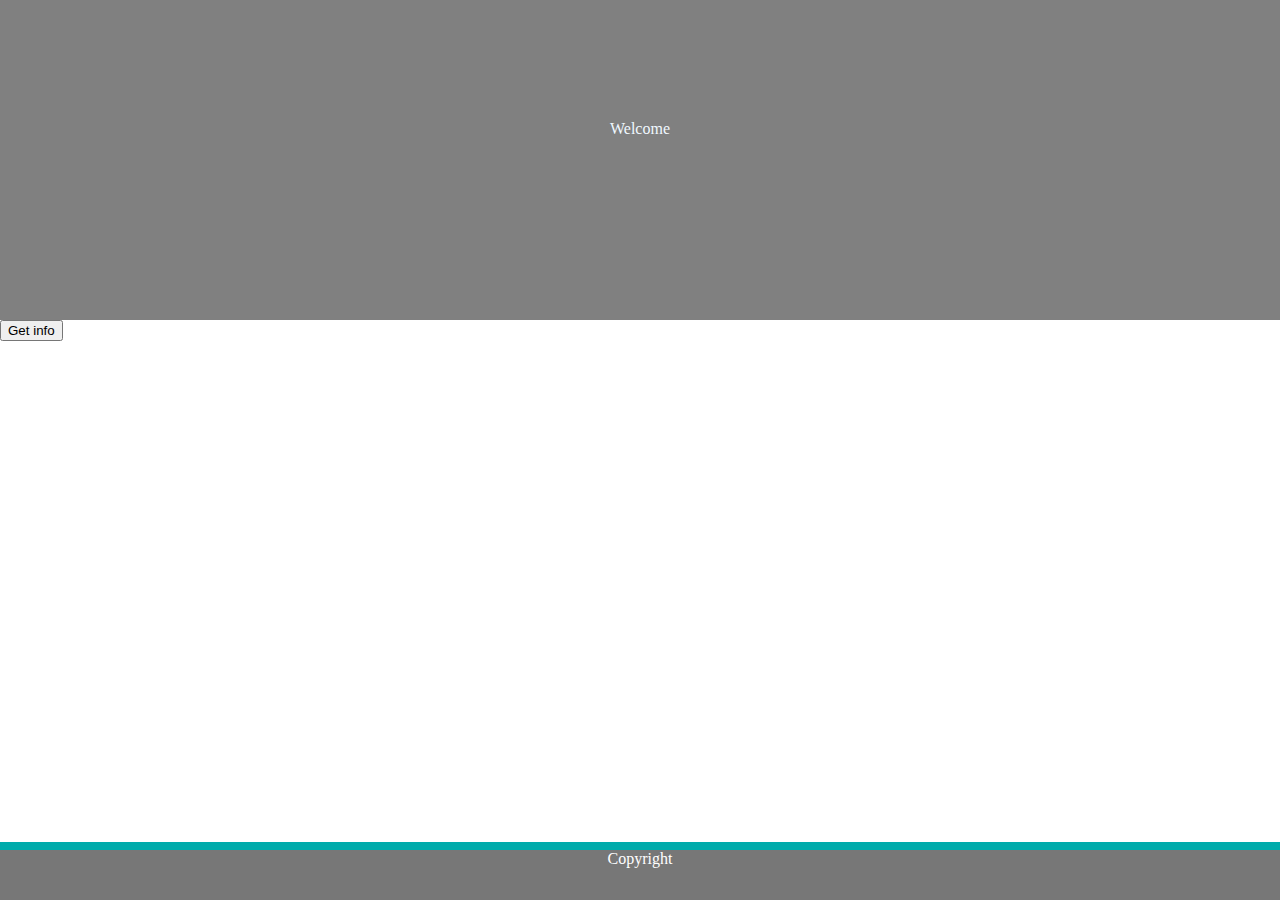
==== project01/index.html @ 90e955ce "Latest Changes" ====
<!DOCTYPE html>
<html lang="en">

<head>
    <meta charset="UTF-8">
    <meta name="viewport" content="width=device-width, initial-scale=1.0">
    <meta http-equiv="X-UA-Compatible" content="ie=edge">
    <title>Document</title>
    <link rel="stylesheet" href="./styles.css" />
    <link rel="stylesheet" href="https://cdnjs.cloudflare.com/ajax/libs/animate.css/3.7.2/animate.min.css">

</head>

<body>
    <div class="jumbotron hero-bkg-animated">Welcome</div>
    <button id = "getInfo">Get info</button>
    <form id = "addressDetail" style = "display:none">
        <input id="houseNo" type="text">House No</input><br>
        <input id="StreetName" type="text">Street Name</input><br>
        <input id="city" type="text">City</input><br>
        <input id="state" type="text">State</input><br>
        <input id="zipcode" type="text">Zipcode</input><br>
        <button id="searchbutton">Search</button>
    </form>
    <form id = "pollingLocation">
        <div id = "polCity"></div>
        <div id = "polline1"></div>
        <div id = "polLocationName"></div>
        <div id = "polState"></div>
        <div id = "polZip"></div>
        
    </form>
    <footer id="foot2">Copyright</footer>
    <div id="searchresults"> </div>
    <audio src="attention.mp3" id="my_audio" loop="loop"></audio>
    <script type="text/javascript">

    </script>

    <script src="https://code.jquery.com/jquery-3.4.1.js"
        integrity="sha256-WpOohJOqMqqyKL9FccASB9O0KwACQJpFTUBLTYOVvVU=" crossorigin="anonymous"></script>
    <script src="./script.js"></script>
</body>

</html>
---- project01/styles.css ----
html, body {
        margin: 0;
        padding: 0;
    }

    .hero-bkg-animated {
        background: gray url(usa-waving-flag-background-loop_szzghy9n__F0000.png) repeat 0 0;
        color: aliceblue;
        width: 100%;
        margin: 0;
        text-align: center;
        height: 200px;
        padding-top: 120px;
        background-size: cover;
        /* position: absolute; */
        /* box-sizing: border-box; */
        -webkit-animation: slide 20s linear infinite;
    }

    .hero-bkg-animated h1 {
        font-family: sans-serif;
    }

    @-webkit-keyframes slide {
        from {
            background-position: 0 0;
        }
        to {
            background-position: -400px 0;
        }
    }

    #foot2 {
        width: 100%;
        height: 50px;
        border-style: inset;
        border-color: aqua;
        border-width: 8px 0px 0px 0px;
        margin-top: 320px;
        color: #ffffff;
        background: #777777;
        text-align: center;
        position: absolute;
        bottom: 0%;
    }
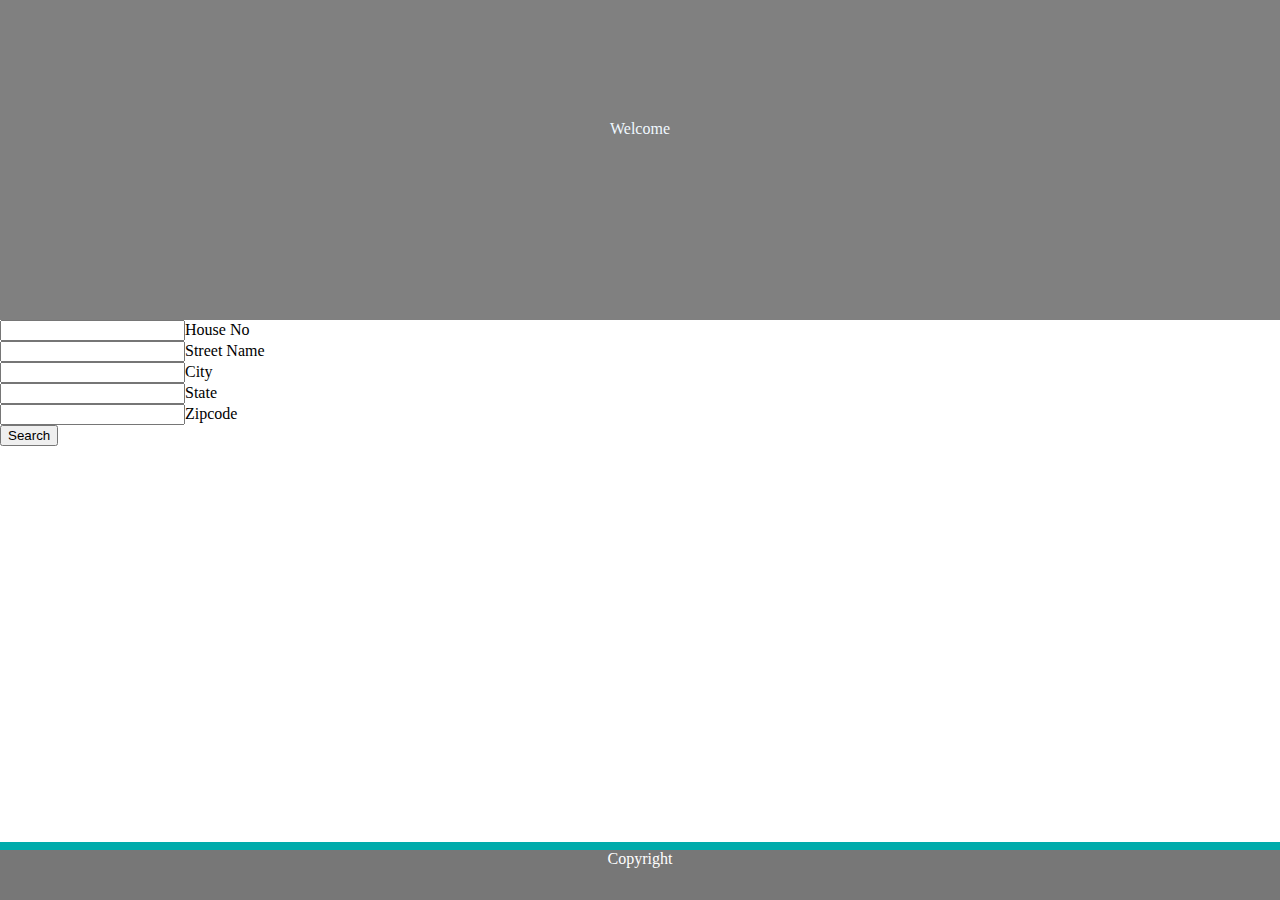
==== commit b9016f66: "Files Updated" ====
--- a/project01/index.html
+++ b/project01/index.html
@@ -13,8 +13,8 @@
 
 <body>
     <div class="jumbotron hero-bkg-animated">Welcome</div>
-    <button id = "getInfo">Get info</button>
-    <form id = "addressDetail" style = "display:none">
+    <!-- <button id="getInfo">Get info</button> -->
+    <form id="addressDetail">
         <input id="houseNo" type="text">House No</input><br>
         <input id="StreetName" type="text">Street Name</input><br>
         <input id="city" type="text">City</input><br>
@@ -22,14 +22,17 @@
         <input id="zipcode" type="text">Zipcode</input><br>
         <button id="searchbutton">Search</button>
     </form>
-    <form id = "pollingLocation">
-        <div id = "polCity"></div>
-        <div id = "polline1"></div>
-        <div id = "polLocationName"></div>
-        <div id = "polState"></div>
-        <div id = "polZip"></div>
-        
+    <div class="jumbotron1">
+    <form id="pollingLocation">
+        <h2 id = "polAddress" style="display:none">Polling Address</h2>
+        <div id="polline1"></div>
+        <div id="polLocationName"></div>
+        <div id="polCity"></div>
+        <div id="polState"></div>
+        <div id="polZip"></div>
+        <img id= "image_element"></img>
     </form>
+    </div>
     <footer id="foot2">Copyright</footer>
     <div id="searchresults"> </div>
     <audio src="attention.mp3" id="my_audio" loop="loop"></audio>
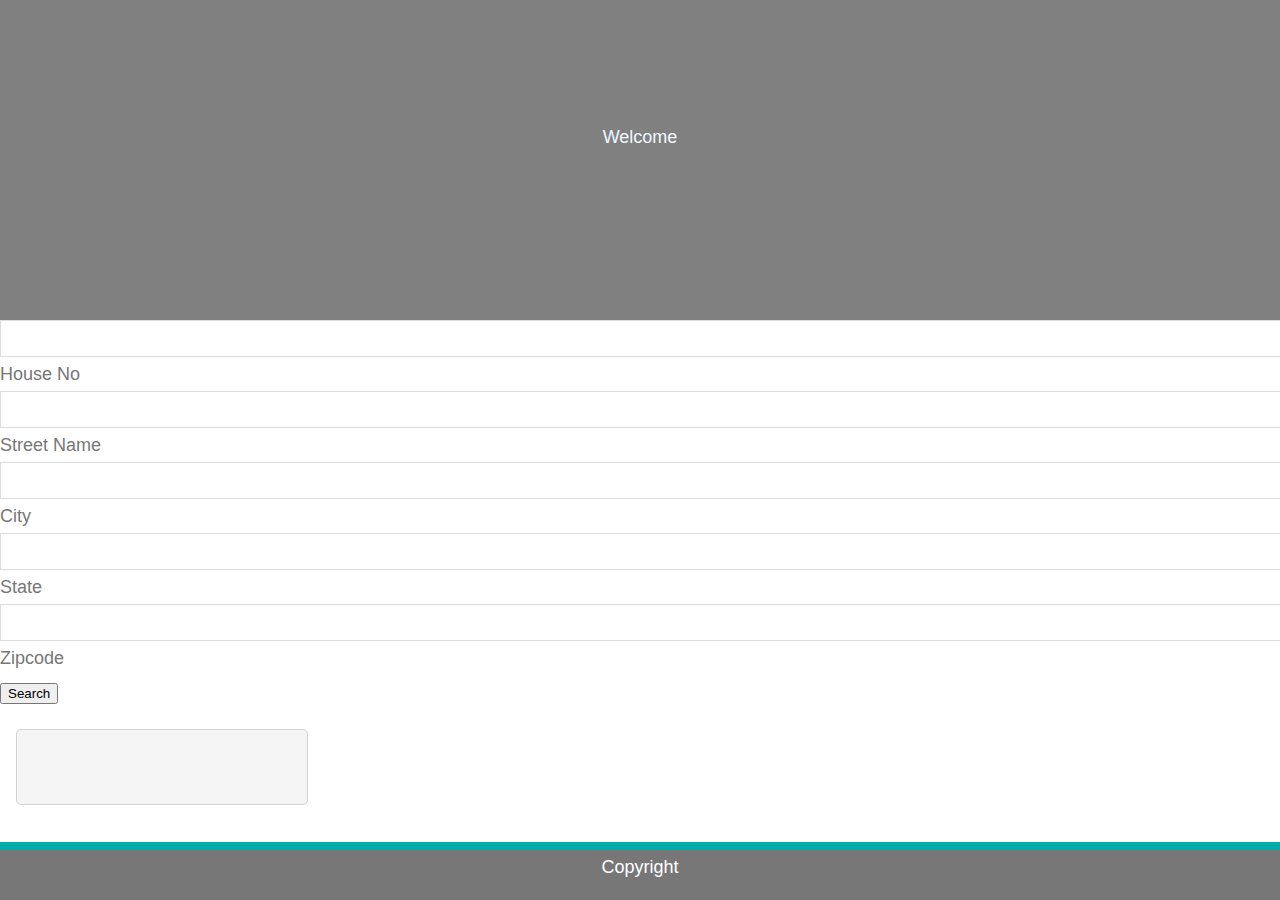
==== commit cf611a2d: "commit" ====
--- a/project01/styles.css
+++ b/project01/styles.css
@@ -40,6 +40,128 @@
         color: #ffffff;
         background: #777777;
         text-align: center;
+        position: fixed;
+        bottom: 0;
+    }
+
+    body {
+        width: 100%;
+        height: 100%;
+        background-size: cover;
+    }
+
+    #pollingLocation {
+        width: 250px;
+        float: left;
+        margin: 1rem;
+        margin-top: 20px;
+        border: 1px solid #d3d3d3;
+        padding: 20px;
+        border-radius: 5px;
+        background-color: whitesmoke;
+        font-family: "Times New Roman", Times, serif;
+    }
+
+    .tile {
+        float: left;
+        width: 240px;
+        height: 150px;
+        border: 1px solid gray;
+        padding: 10px;
+        margin-left: 20px;
+        margin-top: 430px;
+        margin-right: 10px;
+        margin-bottom: 10px;
+        background: whitesmoke;
+        font-size: 14px;
+        }
+
+    .tile:hover {
+        background-color: blue;
+        color: whitesmoke;
+    }
+    #candList {
+        margin-top: 400px;
+        margin-left: 400px;
+        color: whitesmoke;
         position: absolute;
-        bottom: 0%;
-    }+        font-size: 20px;
+    }
+    
+    body{
+        background: url("../../images/southdakota.png");
+        font-family:'Arial', 'Helvetica Neue', 'Helvetica', 'sans-serif';
+        color:#777777;
+       font-size: 18px;
+       line-height: 34px;
+        
+    }
+    
+    
+    #main-container{
+        padding-top: 130px;
+        background-color: #fefefe;
+    }
+        .Name{
+            font-family:'Arial', 'Helvetica Neue', Helvetica, sans-serif;
+        margin: 20px 0px;
+        width:100%;
+        }
+        
+        .Email{
+            background-color: red;
+            font-family:'Arial', 'Helvetica Neue', Helvetica, sans-serif;
+        margin: 20px 0px;
+        width:100%;
+        }
+        
+        .message{
+            height: 100%;
+            width:100%;
+        }
+    
+        #contact-form ul {
+            margin-bottom: 20px;
+        }
+        
+        #contact-form li {
+            margin-bottom: 10px;
+        
+        }
+        
+        label,
+        input[type=text],
+        input[type=email],
+        textarea{
+            display: block;
+            width: 100%;
+        }
+        
+        input[type=text],
+        input[type=email],
+        textarea{
+            height: 35px;
+            border: 1px solid #dddddd;
+            padding: 0 10px;
+            font-size: 14px;
+        }
+        
+        textarea{
+            height:200px;
+        
+        }
+        
+        input[type=submit]{
+            background: #4aaaa5;
+            border: 0 none;
+            color: #ffffff;
+            font-size: 18px;
+            padding: 10px 30px;
+            cursor: pointer;
+        }
+        .container{
+            width:100%;
+            max-width: 960px;
+            margin: 0 auto;
+            clear: both;
+        }    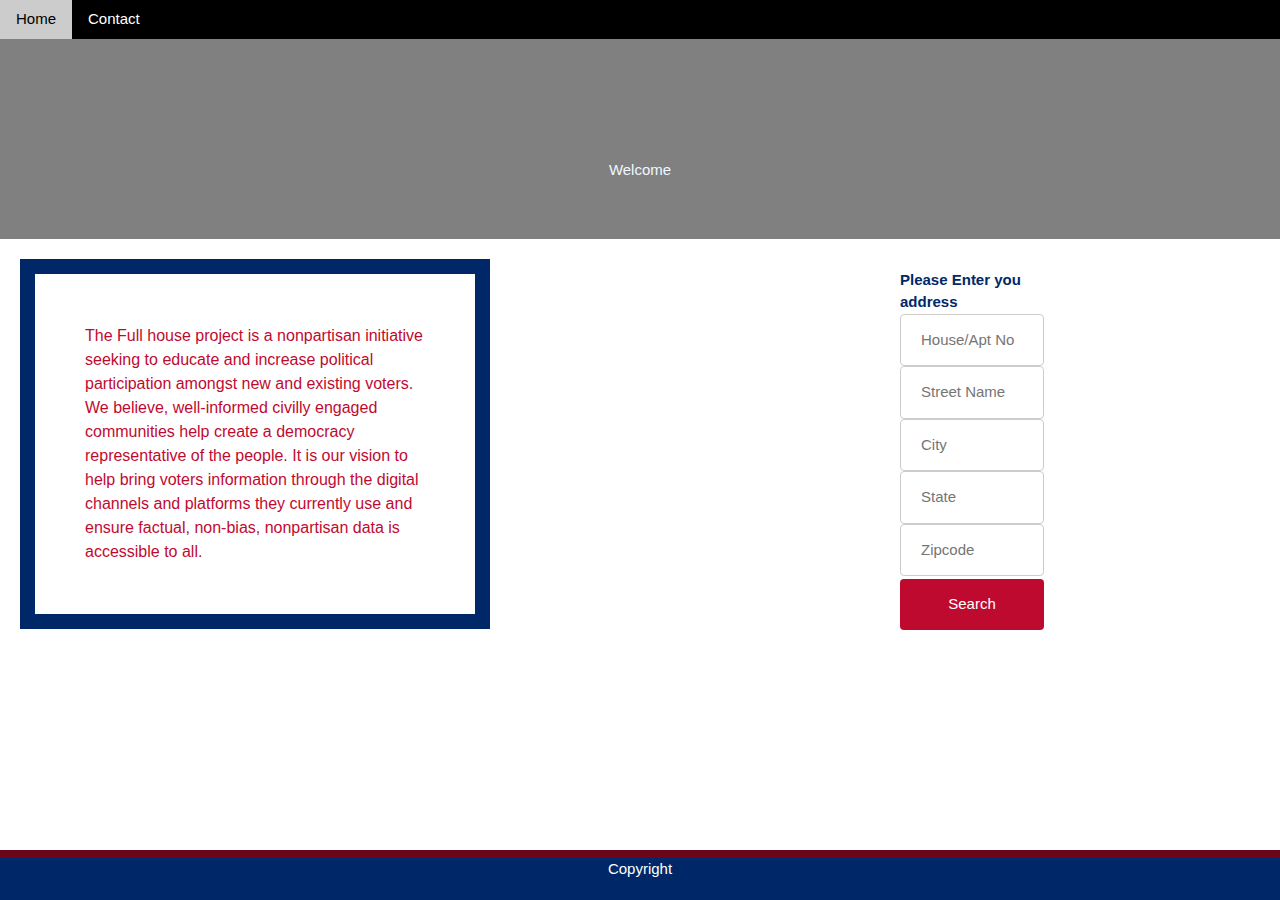
==== commit e2071905: "Working Copy Updated" ====
--- a/project01/index.html
+++ b/project01/index.html
@@ -8,41 +8,88 @@
     <title>Document</title>
     <link rel="stylesheet" href="./styles.css" />
     <link rel="stylesheet" href="https://cdnjs.cloudflare.com/ajax/libs/animate.css/3.7.2/animate.min.css">
-
+    <link rel="stylesheet" href="https://www.w3schools.com/w3css/4/w3.css">
 </head>
 
-<body>
+<body id="backgroundPol">
+    <div class="w3-bar w3-black">
+        <a href="#" class="w3-bar-item w3-button home">Home</a>
+        <a href="#" class="w3-bar-item w3-button">Contact</a>
+        <!-- <a href="#" class="w3-bar-item w3-button">Blog</a> -->
+    </div>
     <div class="jumbotron hero-bkg-animated">Welcome</div>
     <!-- <button id="getInfo">Get info</button> -->
+    <div id="infoBar">The Full house project is a nonpartisan initiative seeking to educate and increase political
+        participation amongst new and existing voters.
+        We believe, well-informed civilly engaged communities help create a democracy representative of the people.
+        It is our vision to help bring voters information through the digital channels and platforms they currently use
+        and ensure factual, non-bias, nonpartisan data is accessible to all.
+    </div>
+
     <form id="addressDetail">
-        <input id="houseNo" type="text">House No</input><br>
-        <input id="StreetName" type="text">Street Name</input><br>
-        <input id="city" type="text">City</input><br>
-        <input id="state" type="text">State</input><br>
-        <input id="zipcode" type="text">Zipcode</input><br>
+        <div id="addEnter">Please Enter you address</div>
+        <input id="houseNo" type="text" placeholder="House/Apt No"></input><br>
+        <input id="StreetName" type="text" placeholder="Street Name"></input><br>
+        <input id="city" type="text" placeholder="City"></input><br>
+        <input id="state" type="text" placeholder="State"></input><br>
+        <input id="zipcode" type="text" placeholder="Zipcode"></input><br>
         <button id="searchbutton">Search</button>
     </form>
-    <div class="jumbotron1">
-    <form id="pollingLocation">
-        <h2 id = "polAddress" style="display:none">Polling Address</h2>
+    <form id="pollingLocation" style="display:none">
+        <h2 id="polAddress" style="display:none">Polling Address</h2>
+        <div id="polLocationName"></div>
         <div id="polline1"></div>
-        <div id="polLocationName"></div>
         <div id="polCity"></div>
         <div id="polState"></div>
         <div id="polZip"></div>
-        <img id= "image_element"></img>
     </form>
+    <!-- <form id="VoteImage" style="display:none">
+            <img id="image_element"></img>
+    </form> -->
+    <div id="candList" style="display: none">Candidates List</div>
+    <div class="tile" style="display:none">
+        <div id="candName"></div><br>
+        <div id="party"></div><br>
+        <div id="candEmail"></div><br>
+        <div id="candPhone"></div>
     </div>
-    <footer id="foot2">Copyright</footer>
-    <div id="searchresults"> </div>
-    <audio src="attention.mp3" id="my_audio" loop="loop"></audio>
-    <script type="text/javascript">
+    <div class="tile" style="display:none">
+        <div id="candName1"></div><br>
+        <div id="party1"></div><br>
+        <div id="candEmail1"></div><br>
+        <div id="candPhone1"></div>
+    </div>
+    <div class="tile" style="display:none">
+        <div id="candName2"></div><br>
+        <div id="party2"></div><br>
+        <div id="candEmail2"></div><br>
+        <div id="candPhone2"></div>
+    </div>
+    <div class="tile" style="display:none">
+        <div id="candName3"></div><br>
+        <div id="party3"></div><br>
+        <div id="candEmail3"></div><br>
+        <div id="candPhone3"></div>
+    </div>
+    <form id="stateCandList" style="display:none">
+        <h2 id="polAddress1">State Candidate List</h2>
+        <!-- <input type="button" id = "getInfo" onclick="location.href='election.html';" value="Get Info" /> -->
+        <button id="getInfo">Get Info</button></div>
+    </form>
+    <div class="container" style="display: none">
+        <div class="candidates box">
+        </div>
+        <div id="searchresults"> </div>
+    </div>
+        <footer id="foot2">Copyright</footer>
 
-    </script>
+        <script type="text/javascript">
 
-    <script src="https://code.jquery.com/jquery-3.4.1.js"
-        integrity="sha256-WpOohJOqMqqyKL9FccASB9O0KwACQJpFTUBLTYOVvVU=" crossorigin="anonymous"></script>
-    <script src="./script.js"></script>
+        </script>
+
+        <script src="https://code.jquery.com/jquery-3.4.1.js"
+            integrity="sha256-WpOohJOqMqqyKL9FccASB9O0KwACQJpFTUBLTYOVvVU=" crossorigin="anonymous"></script>
+        <script src="./script.js"></script>
 </body>
 
 </html>--- a/project01/styles.css
+++ b/project01/styles.css
@@ -34,14 +34,14 @@
         width: 100%;
         height: 50px;
         border-style: inset;
-        border-color: aqua;
+        border-color: #BF0A30;
         border-width: 8px 0px 0px 0px;
         margin-top: 320px;
-        color: #ffffff;
-        background: #777777;
+        color: white;
+        background: #002868;
         text-align: center;
-        position: fixed;
-        bottom: 0;
+        position: absolute;
+        bottom: 0%;
     }
 
     body {
@@ -51,117 +51,141 @@
     }
 
     #pollingLocation {
-        width: 250px;
+        width: 380px;
         float: left;
         margin: 1rem;
-        margin-top: 20px;
+        margin-top: 40px;
         border: 1px solid #d3d3d3;
         padding: 20px;
         border-radius: 5px;
-        background-color: whitesmoke;
+        background-color: lightskyblue;
         font-family: "Times New Roman", Times, serif;
+        position: absolute;
     }
 
     .tile {
         float: left;
-        width: 240px;
-        height: 150px;
+        width: 270px;
+        height: 200px;
         border: 1px solid gray;
+        border-radius: 5px;
         padding: 10px;
-        margin-left: 20px;
-        margin-top: 430px;
-        margin-right: 10px;
+        margin-left: 100px;
+        margin-top: 400px;
+        /* margin-right: 10px; */
         margin-bottom: 10px;
         background: whitesmoke;
-        font-size: 14px;
-        }
+        font-size: 12px;
+    }
 
     .tile:hover {
         background-color: blue;
         color: whitesmoke;
     }
+
     #candList {
-        margin-top: 400px;
-        margin-left: 400px;
+        margin-top: 360px;
+        margin-left: 110px;
         color: whitesmoke;
         position: absolute;
         font-size: 20px;
     }
-    
-    body{
-        background: url("../../images/southdakota.png");
-        font-family:'Arial', 'Helvetica Neue', 'Helvetica', 'sans-serif';
-        color:#777777;
-       font-size: 18px;
-       line-height: 34px;
-        
+
+    #addressDetail {
+        margin-top: 30px;
+        margin-left: 900px;
+        margin-right: 200px;
     }
-    
-    
-    #main-container{
-        padding-top: 130px;
-        background-color: #fefefe;
+
+    #addEnter {
+        margin-top: 20px;
+        color: #002868;
+        font-weight: bolder;
     }
-        .Name{
-            font-family:'Arial', 'Helvetica Neue', Helvetica, sans-serif;
-        margin: 20px 0px;
-        width:100%;
-        }
-        
-        .Email{
-            background-color: red;
-            font-family:'Arial', 'Helvetica Neue', Helvetica, sans-serif;
-        margin: 20px 0px;
-        width:100%;
-        }
-        
-        .message{
-            height: 100%;
-            width:100%;
-        }
-    
-        #contact-form ul {
-            margin-bottom: 20px;
-        }
-        
-        #contact-form li {
-            margin-bottom: 10px;
-        
-        }
-        
-        label,
-        input[type=text],
-        input[type=email],
-        textarea{
-            display: block;
-            width: 100%;
-        }
-        
-        input[type=text],
-        input[type=email],
-        textarea{
-            height: 35px;
-            border: 1px solid #dddddd;
-            padding: 0 10px;
-            font-size: 14px;
-        }
-        
-        textarea{
-            height:200px;
-        
-        }
-        
-        input[type=submit]{
-            background: #4aaaa5;
-            border: 0 none;
-            color: #ffffff;
-            font-size: 18px;
-            padding: 10px 30px;
-            cursor: pointer;
-        }
-        .container{
-            width:100%;
-            max-width: 960px;
-            margin: 0 auto;
-            clear: both;
-        }    +
+    input {
+        width: 80%;
+        padding: 14px 20px;
+        margin: 3px 0;
+        display: inline-block;
+        border: 1px solid #ccc;
+        border-radius: 4px;
+        box-sizing: border-box;
+    }
+
+    #searchbutton {
+        width: 80%;
+        background-color: #BF0A30;
+        color: white;
+        padding: 14px 20px;
+        margin: 3px 0;
+        border: none;
+        border-radius: 4px;
+        cursor: pointer;
+    }
+
+    .w3-container {
+        margin-top: 200px;
+        position: absolute;
+    }
+
+    #infoBar {
+        background-color: white;
+        width: 470px;
+        border: 15px solid #002868;
+        padding: 50px;
+        margin: 20px;
+        position: absolute;
+        color: #BF0A30;
+        font-size: 16px;
+    }
+
+    .bg-img {
+        /* The image used */
+        background-image: url("usa-waving-flag-background-loop_szzghy9n__F0000.png");
+        min-height: 380px;
+        /* Center and scale the image nicely */
+        background-position: center;
+        background-repeat: no-repeat;
+        background-size: cover;
+        position: relative;
+    }
+
+    #stateCandList {
+        width: 250px;
+        float: left;
+        margin: 1rem;
+        margin-top: 40px;
+        margin-left: 1100px;
+        border: 1px solid #d3d3d3;
+        padding: 20px;
+        border-radius: 5px;
+        background-color: #002868;
+        font-family: "Times New Roman", Times, serif;
+        text-align: center;
+        position: absolute;
+    }
+
+    .box {
+        margin: 10px;
+        display: flex;
+        justify-content: space-between;
+        text-align: center;
+      }
+      .candidates {
+          color: ivory;
+      }
+      #polAddress1 {
+          font-size: 14px;
+          color: whitesmoke;
+      }
+      #getInfo {
+        background-color: #BF0A30;
+        color: white;
+        border-radius: 4px;
+        cursor: pointer;
+      }
+      /* #VoteImage
+      {
+          margin-top: 200px;
+      } */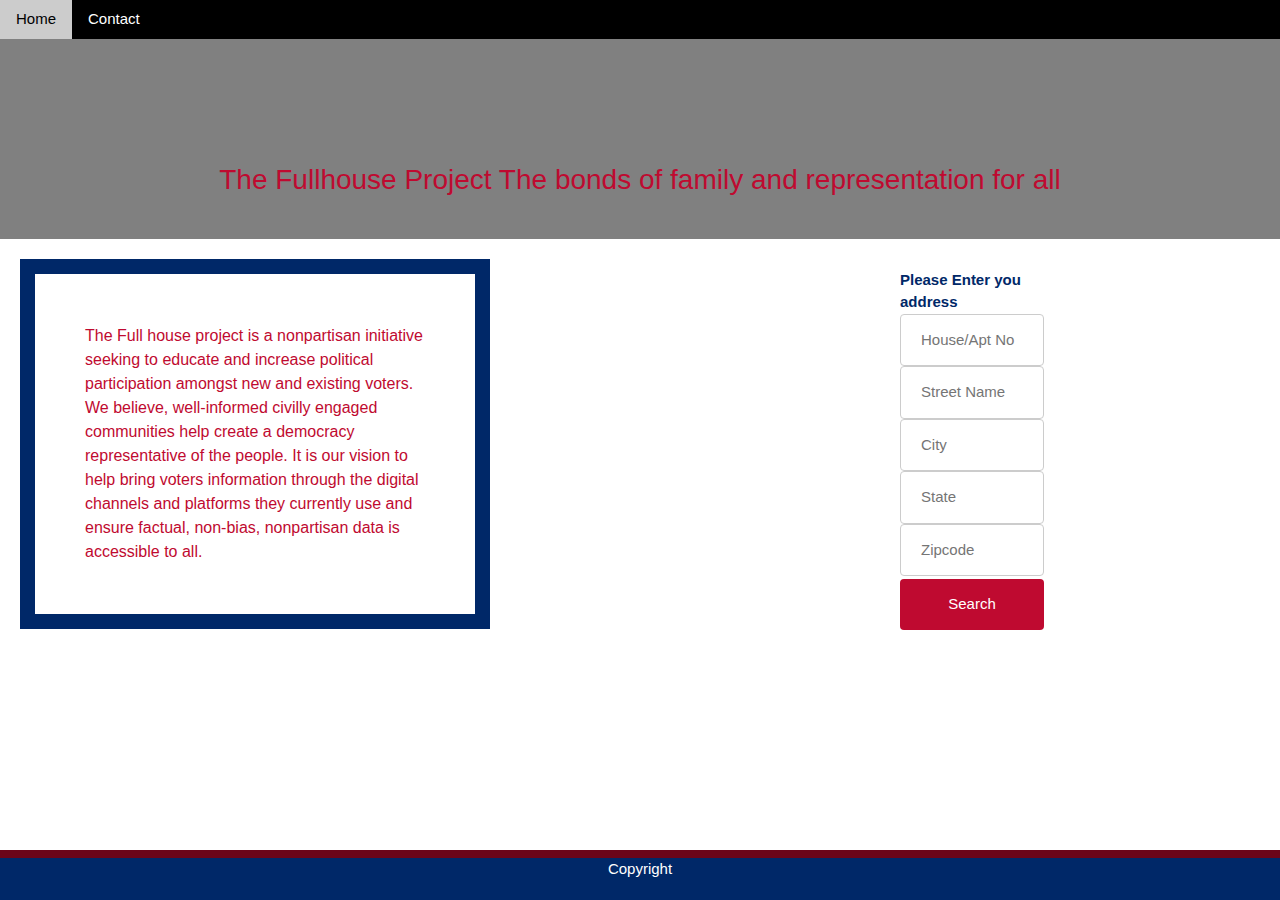
==== commit bef508ef: "Files Updated" ====
--- a/project01/index.html
+++ b/project01/index.html
@@ -17,7 +17,8 @@
         <a href="#" class="w3-bar-item w3-button">Contact</a>
         <!-- <a href="#" class="w3-bar-item w3-button">Blog</a> -->
     </div>
-    <div class="jumbotron hero-bkg-animated">Welcome</div>
+    <div id = "title"class="jumbotron hero-bkg-animated">The Fullhouse Project 
+               The bonds of family and representation for all</div>
     <!-- <button id="getInfo">Get info</button> -->
     <div id="infoBar">The Full house project is a nonpartisan initiative seeking to educate and increase political
         participation amongst new and existing voters.
@@ -81,15 +82,15 @@
         </div>
         <div id="searchresults"> </div>
     </div>
-        <footer id="foot2">Copyright</footer>
+    <footer id="foot2">Copyright</footer>
 
-        <script type="text/javascript">
+    <script type="text/javascript">
 
-        </script>
+    </script>
 
-        <script src="https://code.jquery.com/jquery-3.4.1.js"
-            integrity="sha256-WpOohJOqMqqyKL9FccASB9O0KwACQJpFTUBLTYOVvVU=" crossorigin="anonymous"></script>
-        <script src="./script.js"></script>
+    <script src="https://code.jquery.com/jquery-3.4.1.js"
+        integrity="sha256-WpOohJOqMqqyKL9FccASB9O0KwACQJpFTUBLTYOVvVU=" crossorigin="anonymous"></script>
+    <script src="./script.js"></script>
 </body>
 
 </html>--- a/project01/styles.css
+++ b/project01/styles.css
@@ -5,13 +5,14 @@
 
     .hero-bkg-animated {
         background: gray url(usa-waving-flag-background-loop_szzghy9n__F0000.png) repeat 0 0;
-        color: aliceblue;
+        color: #BF0A30;
         width: 100%;
         margin: 0;
         text-align: center;
         height: 200px;
         padding-top: 120px;
         background-size: cover;
+        font-size: 28px;
         /* position: absolute; */
         /* box-sizing: border-box; */
         -webkit-animation: slide 20s linear infinite;
@@ -171,21 +172,26 @@
         display: flex;
         justify-content: space-between;
         text-align: center;
-      }
-      .candidates {
-          color: ivory;
-      }
-      #polAddress1 {
-          font-size: 14px;
-          color: whitesmoke;
-      }
-      #getInfo {
+    }
+
+    .candidates {
+        color: ivory;
+    }
+
+    #polAddress1 {
+        font-size: 14px;
+        color: whitesmoke;
+    }
+
+    #getInfo {
         background-color: #BF0A30;
         color: white;
         border-radius: 4px;
         cursor: pointer;
-      }
-      /* #VoteImage
+    }
+    
+
+    /* #VoteImage
       {
           margin-top: 200px;
       } */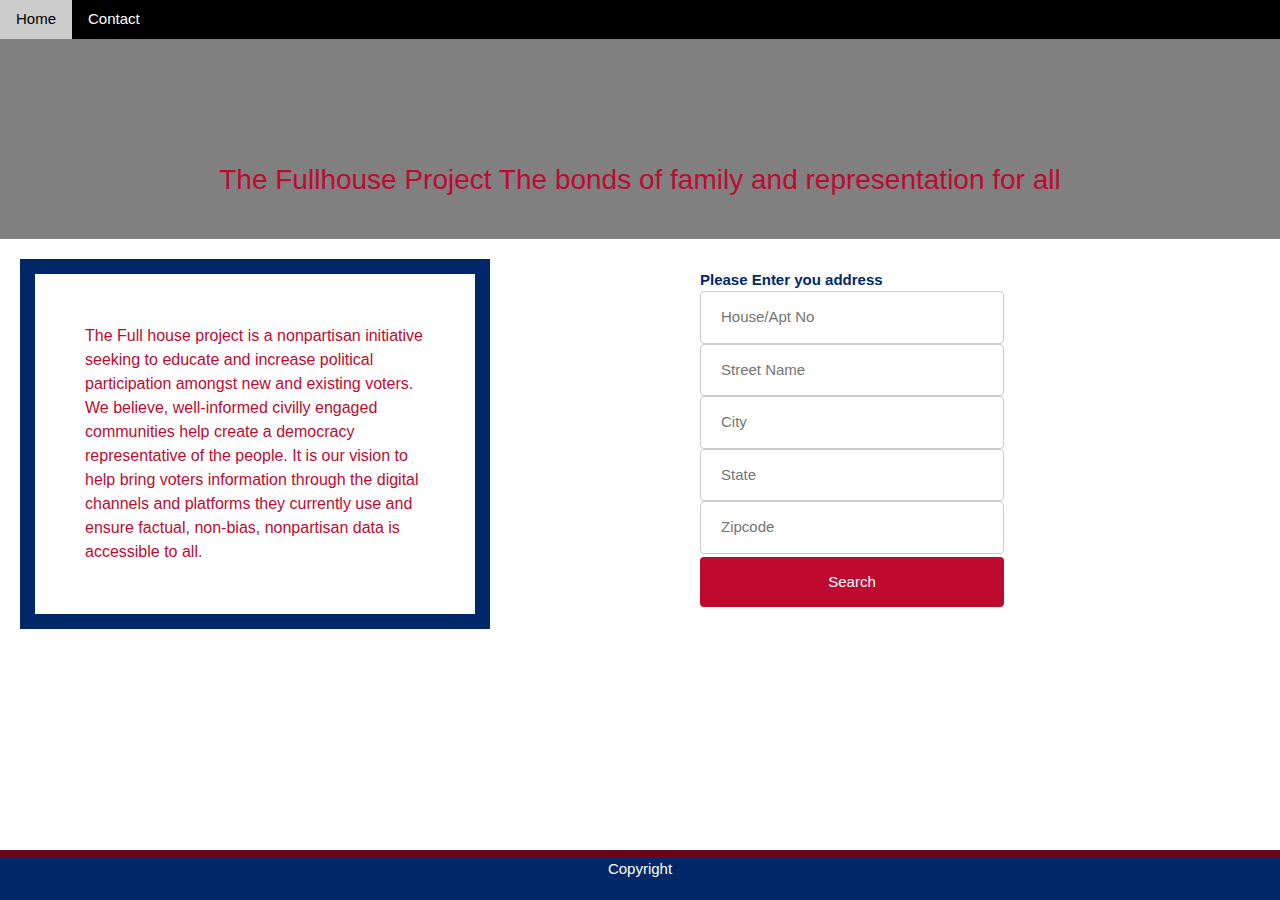
==== commit 8f16559b: "Latest Updates pushed" ====
--- a/project01/index.html
+++ b/project01/index.html
@@ -17,25 +17,33 @@
         <a href="#" class="w3-bar-item w3-button">Contact</a>
         <!-- <a href="#" class="w3-bar-item w3-button">Blog</a> -->
     </div>
-    <div id = "title"class="jumbotron hero-bkg-animated">The Fullhouse Project 
-               The bonds of family and representation for all</div>
-    <!-- <button id="getInfo">Get info</button> -->
-    <div id="infoBar">The Full house project is a nonpartisan initiative seeking to educate and increase political
-        participation amongst new and existing voters.
-        We believe, well-informed civilly engaged communities help create a democracy representative of the people.
-        It is our vision to help bring voters information through the digital channels and platforms they currently use
-        and ensure factual, non-bias, nonpartisan data is accessible to all.
+
+    <div class="container">
+        <div class = "row">
+            <div class = "col-md-12">
+        <div id="title" class="jumbotron hero-bkg-animated">The Fullhouse Project
+            The bonds of family and representation for all</div>
+        <!-- <button id="getInfo">Get info</button> -->
+    </div></div>
+        <div id="infoBar">The Full house project is a nonpartisan initiative seeking to educate and increase political
+            participation amongst new and existing voters.
+            We believe, well-informed civilly engaged communities help create a democracy representative of the people.
+            It is our vision to help bring voters information through the digital channels and platforms they currently
+            use
+            and ensure factual, non-bias, nonpartisan data is accessible to all.
+        </div>
+        <form id="addressDetail">
+            <div id="addEnter">Please Enter you address</div>
+            <input id="houseNo" type="text" placeholder="House/Apt No"></input><br>
+            <input id="StreetName" type="text" placeholder="Street Name"></input><br>
+            <input id="city" type="text" placeholder="City"></input><br>
+            <input id="state" type="text" placeholder="State"></input><br>
+            <input id="zipcode" type="text" placeholder="Zipcode"></input><br>
+            <button id="searchbutton">Search</button>
+        </form>
+        <footer id="foot2">Copyright</footer>
     </div>
-
-    <form id="addressDetail">
-        <div id="addEnter">Please Enter you address</div>
-        <input id="houseNo" type="text" placeholder="House/Apt No"></input><br>
-        <input id="StreetName" type="text" placeholder="Street Name"></input><br>
-        <input id="city" type="text" placeholder="City"></input><br>
-        <input id="state" type="text" placeholder="State"></input><br>
-        <input id="zipcode" type="text" placeholder="Zipcode"></input><br>
-        <button id="searchbutton">Search</button>
-    </form>
+    <div class="container">
     <form id="pollingLocation" style="display:none">
         <h2 id="polAddress" style="display:none">Polling Address</h2>
         <div id="polLocationName"></div>
@@ -72,17 +80,21 @@
         <div id="candEmail3"></div><br>
         <div id="candPhone3"></div>
     </div>
-    <form id="stateCandList" style="display:none">
-        <h2 id="polAddress1">State Candidate List</h2>
-        <!-- <input type="button" id = "getInfo" onclick="location.href='election.html';" value="Get Info" /> -->
-        <button id="getInfo">Get Info</button></div>
-    </form>
+        <div id="stateCandList" style="display:none">
+            <h2 id="polAddress1">State Candidate List</h2>
+            <!-- <input type="button" id = "getInfo" onclick="location.href='election.html';" value="Get Info" /> -->
+            <button id="getInfo">Get Info</button>
+        </div>
+    </div>
+
     <div class="container" style="display: none">
-        <div class="candidates box">
+        <div id = "lastHead">Please select a candidate from the list to view details</div>
+        <div class="candidates">
         </div>
-        <div id="searchresults"> </div>
+        <div class="candDetails"></div>
+        <!-- <div id="searchresults"></div> -->
     </div>
-    <footer id="foot2">Copyright</footer>
+
 
     <script type="text/javascript">
 
--- a/project01/styles.css
+++ b/project01/styles.css
@@ -41,7 +41,7 @@
         color: white;
         background: #002868;
         text-align: center;
-        position: absolute;
+        position: fixed;
         bottom: 0%;
     }
 
@@ -94,7 +94,7 @@
 
     #addressDetail {
         margin-top: 30px;
-        margin-left: 900px;
+        margin-left: 700px;
         margin-right: 200px;
     }
 
@@ -174,8 +174,18 @@
         text-align: center;
     }
 
-    .candidates {
-        color: ivory;
+    .cand-btn {
+        margin-top: 20px;
+        width: 20%;
+        background-color: #BF0A30;
+        color: white;
+        /* padding: 14px 20px;
+        margin: 3px 0; */
+        border: whitesmoke;
+        border-radius: 10px;
+        cursor: pointer;
+        display: block;
+        /* float: left; */
     }
 
     #polAddress1 {
@@ -189,7 +199,19 @@
         border-radius: 4px;
         cursor: pointer;
     }
-    
+    .candDetails {
+        width: 200%;
+        margin-top: -200px;
+        margin-left: 700px;
+        color: whitesmoke;
+        position: absolute;
+        border-block: initial;
+        /* background-image: url('state.jpg'); */
+    }
+    #lastHead {
+        margin-top: 20px;
+        color: whitesmoke;
+    }
 
     /* #VoteImage
       {
